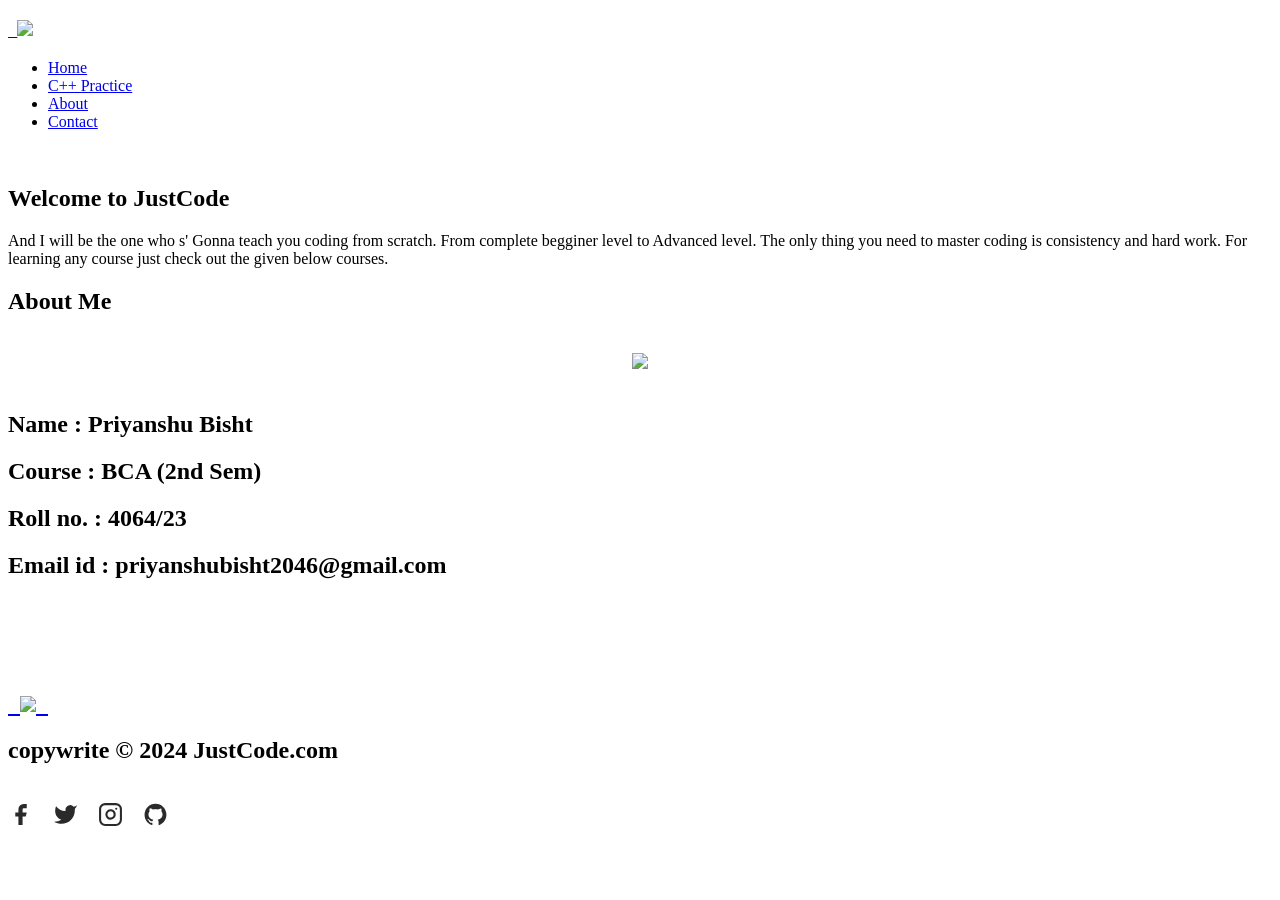
==== website.html @ cfd8ffa5 "Add files via upload" ====
<!DOCTYPE html>

<html>

<head>
    <title>My Website</title>
    <link rel="stylesheet" href="Css/style.css">

</head>

<body>

    <header>
        <nav>
            <section id="menue1">
                <div id="m1">
                    <h1><a href="website.html" id="head">&nbsp;&nbsp;<img src="Images/logo.jpg"></a>
                    </h1>
                </div>
                <div id="m2">
                    <ul id="list">
                        <li><a href="#Intro">Home</a></li>
                        <li><a href="Pages/C.html">C++&nbsp;Practice</a></li>
                        <li><a href="#About">About</a></li>
                        <li><a href="#Contact">Contact</a></li>
                    </ul>
                </div>
            </section>
        </nav>
    </header>

    <div id="menue-clone">
        &nbsp;
    </div>

    <main>
        <section id="Intro">
            <div class="content1">
                <h2>Welcome to JustCode</h2>
                <p>And I will be the one who s' Gonna teach you
                    coding from scratch. From complete begginer level
                    to Advanced level. The only thing you need to master
                    coding is consistency and hard work. For learning any
                    course just check out the given below courses. </p>
            </div>
        </section>

        <section id="About">
            <div class="heading">
                <h1>About Me</h1><br>
                <center><img src="Images/profile.jpg" width="300px"></center>
                <br>
                <h2>Name : Priyanshu Bisht</h2>
                <h2>Course : BCA (2nd Sem)</h2>
                <h2>Roll no. : 4064/23</h2>
                <h2>Email id : priyanshubisht2046@gmail.com</h2>
            </div>

        </section>

        <br><br>
    </main>

    <footer>
        <section id="Contact">
            <br><br>
            <div id="f1">
                <h1 id="logo"><a href="website.html" id="head">&nbsp;&nbsp;<img src="Images/logo.jpg">&nbsp;&nbsp;</a>
                </h1>
            </div>
            <div id="f2">
                <h1 id="copywrite"><a>copywrite&nbsp;&#169;&nbsp;2024&nbsp;JustCode.com</a>

                </h1>
            </div>
            &nbsp;&nbsp;&nbsp;

            <div id="f3">
                <a href="https://www.facebook.com" aria-label="facebook" target="_blank">
                    <svg fill="currentColor" stroke-linecap="round" stroke-linejoin="round" stroke-width="2"
                        class="w-5 h-5" viewBox="0 0 24 24" height="25px" color="#2a2a2a" id="c1">
                        <path d="M18 2h-3a5 5 0 00-5 5v3H7v4h3v8h4v-8h3l1-4h-4V7a1 1 0 011-1h3z"></path>
                    </svg></a>
                &nbsp;&nbsp;&nbsp;

                <a href="https://www.twitter.com" aria-label="facebook" target="_blank">
                    <svg fill="currentColor" stroke-linecap="round" stroke-linejoin="round" stroke-width="2"
                        class="w-5 h-5" viewBox="0 0 24 24" height="25px" color="#2a2a2a" id="c2">
                        <path
                            d="M23 3a10.9 10.9 0 01-3.14 1.53 4.48 4.48 0 00-7.86 3v1A10.66 10.66 0 013 4s-4 9 5 13a11.64 11.64 0 01-7 2c9 5 20 0 20-11.5a4.5 4.5 0 00-.08-.83A7.72 7.72 0 0023 3z">
                        </path>
                    </svg></a>

                &nbsp;&nbsp;&nbsp;
                <a href="https://www.instagram.com" aria-label="facebook" target="_blank">
                    <svg fill="none" stroke="currentColor" stroke-linecap="round" stroke-linejoin="round"
                        stroke-width="2" class="w-5 h-5" viewBox="0 0 24 24" height="25px" color="#2a2a2a" id="c3">
                        <rect width="20" height="20" x="2" y="2" rx="5" ry="5"></rect>
                        <path d="M16 11.37A4 4 0 1112.63 8 4 4 0 0116 11.37zm1.5-4.87h.01"></path>
                    </svg></a>
                &nbsp;&nbsp;&nbsp;

                <a href="https://www.github.com" aria-label="facebook" target="_blank">
                    <svg stroke="currentColor" fill="currentColor" stroke-width="0" viewBox="0 0 1024 1024"
                        class="text-xl" xmlns="http://www.w3.org/2000/svg" height="25px" color="#2a2a2a" id="c4">
                        <path
                            d="M511.6 76.3C264.3 76.2 64 276.4 64 523.5 64 718.9 189.3 885 363.8 946c23.5 5.9 19.9-10.8 19.9-22.2v-77.5c-135.7 15.9-141.2-73.9-150.3-88.9C215 726 171.5 718 184.5 703c30.9-15.9 62.4 4 98.9 57.9 26.4 39.1 77.9 32.5 104 26 5.7-23.5 17.9-44.5 34.7-60.8-140.6-25.2-199.2-111-199.2-213 0-49.5 16.3-95 48.3-131.7-20.4-60.5 1.9-112.3 4.9-120 58.1-5.2 118.5 41.6 123.2 45.3 33-8.9 70.7-13.6 112.9-13.6 42.4 0 80.2 4.9 113.5 13.9 11.3-8.6 67.3-48.8 121.3-43.9 2.9 7.7 24.7 58.3 5.5 118 32.4 36.8 48.9 82.7 48.9 132.3 0 102.2-59 188.1-200 212.9a127.5 127.5 0 0 1 38.1 91v112.5c.8 9 0 17.9 15 17.9 177.1-59.7 304.6-227 304.6-424.1 0-247.2-200.4-447.3-447.5-447.3z">
                        </path>
                    </svg></a>
            </div>
            <br>
        </section>
    </footer>
</body>

</html>
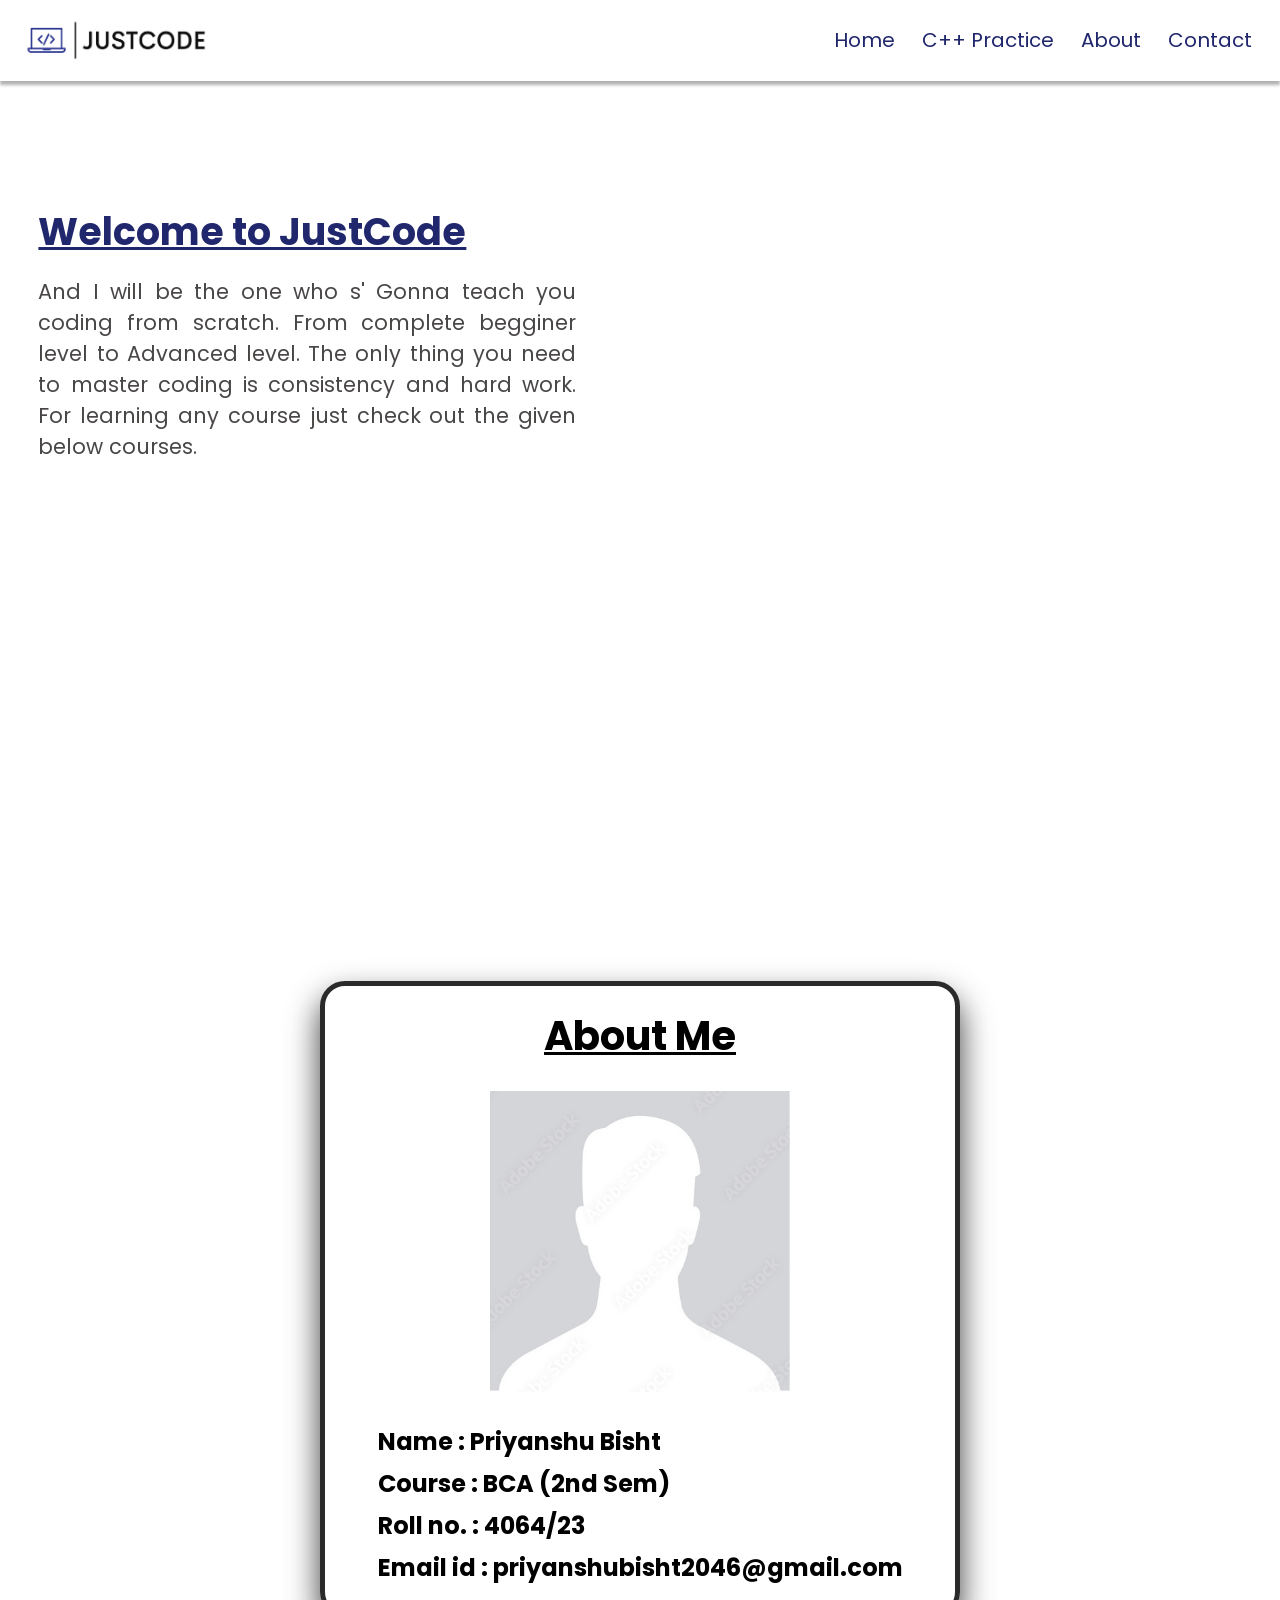
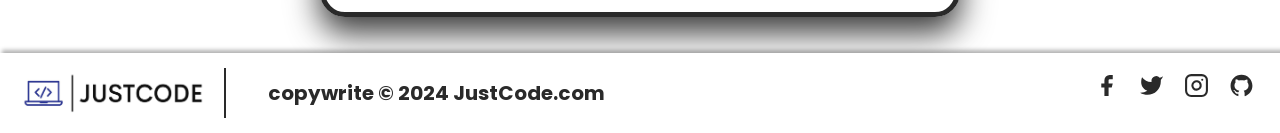
==== commit e4ffb85b: "Update website.html" ====
--- a/website.html
+++ b/website.html
@@ -14,7 +14,7 @@
         <nav>
             <section id="menue1">
                 <div id="m1">
-                    <h1><a href="website.html" id="head">&nbsp;&nbsp;<img src="Images/logo.jpg"></a>
+                    <h1><a href="index.html" id="head">&nbsp;&nbsp;<img src="Images/logo.jpg"></a>
                     </h1>
                 </div>
                 <div id="m2">
@@ -113,4 +113,4 @@
     </footer>
 </body>
 
-</html>+</html>
--- a/Css/style.css
+++ b/Css/style.css
@@ -0,0 +1,210 @@
+@import url('https://fonts.googleapis.com/css2?family=Poppins:wght@400&display=swap');
+@import url('https://fonts.googleapis.com/css2?family=Sofia');
+
+* {
+    padding: 0%;
+    margin: 0%;
+    scroll-behavior: smooth;
+    scroll-padding-top: 5rem;
+}
+
+body {
+    background-color: #ffffff;
+}
+
+#head img {
+    height: 50px;
+    width: 200px;
+}
+
+header a {
+    text-decoration: none;
+    font-size: 20px;
+    color: #20276d;
+}
+
+header nav {
+    position: fixed;
+    top: 0;
+    width: 100%;
+    box-shadow: 0px 5px 3px rgba(0, 0, 0, 0.3);
+    background-color: #ffffff;
+    height: 80px;
+}
+
+#menue-clone {
+    background-color: #f9f9f9;
+    height: 75px;
+}
+
+#head {
+    display: flex;
+    font-family: Poppins, sans-serif;
+    text-decoration: none;
+    align-items: center;
+    color: white;
+    font-size: 30px;
+    padding-left: 0.5%;
+}
+
+#menue1 {
+    display: flex;
+    align-items: center;
+    border-bottom: 1.5px solid white;
+    height: 80px;
+}
+
+
+#m1 {
+    flex: 1;
+}
+
+#m2 {
+    margin-inline: 10px;
+    width: 450px;
+}
+
+
+#list {
+
+    display: flex;
+    list-style: none;
+}
+
+#list li {
+    /* padding-block: 1%;
+    padding-inline: 2%; */
+    margin-inline: 3%;
+    font-family: Poppins, sans-serif;
+    /* transition-duration: 250ms; */
+}
+
+#list li:hover {
+    border-bottom: 3px solid #20276d;
+    border-spacing: 0;
+    background-color: transparent;
+    backdrop-filter: blur(100px);
+}
+
+main #Intro {
+    height: 100vh;
+    display: flex;
+    margin-block-end: 0.5%;
+
+}
+
+
+#Intro {
+    background-image: url(../Images/output.png);
+    background-size: 100%;
+    background-repeat: no-repeat;
+}
+
+
+#Course {
+    text-align: justify;
+    margin-inline: 2%;
+}
+
+
+.content1 {
+    margin-top: 10%;
+    margin-left: 3%;
+    margin-right: 55%;
+    text-align: justify;
+}
+
+.content1 h2 {
+    font-family: Poppins;
+    font-size: 38px;
+    color: #20276d;
+    text-decoration: underline 3px;
+    margin-bottom: 3%;
+}
+
+.content1 p {
+    font-family: Poppins;
+    font-size: 21px;
+    text-wrap: wrap;
+    justify-content: center;
+    color: #494646;
+}
+
+#About {
+    display: flex;
+    justify-content: center;
+    border: 5px solid #2a2a2a;
+    border-radius: 25px;
+    margin-inline: 25%;
+    padding-block: 20px;
+    box-shadow: 0px 16px 32px 0px rgba(0, 0, 0, 0.767);
+    font-family: Poppins;
+}
+
+#About h1 {
+    text-align: center;
+    font-family: Poppins;
+    Font-size: 2.5rem;
+    text-decoration: underline 3px;
+}
+
+#About h2 {
+    font-family: Poppins;
+    Font-size: 1.5rem;
+    margin-bottom: 7px;
+}
+
+
+.img {
+    height: 100px;
+}
+
+footer {
+    line-height: 40px;
+    font-size: 1rem;
+    background-color: #523d35;
+}
+
+#Contact {
+    box-shadow: 5px 0px 4px 3px rgba(0, 0, 0, 0.3);
+    display: flex;
+    /* flex-wrap: wrap; */
+    align-items: center;
+    background-color: #ffffff;
+}
+
+#f2 {
+    flex: 1;
+}
+
+#f3 {
+    margin-inline: 2%;
+}
+
+#logo {
+    border-right: 2px solid #2a2a2a;
+}
+
+#copywrite {
+    font-size: 20px;
+    font-family: Poppins;
+    color: #2a2a2a;
+    margin-left: 5%;
+    margin-right: 26%;
+}
+
+#c1:hover {
+    height: 32px;
+}
+
+#c2:hover {
+    height: 32px;
+}
+
+#c3:hover {
+    height: 32px;
+}
+
+#c4:hover {
+    height: 32px;
+}
